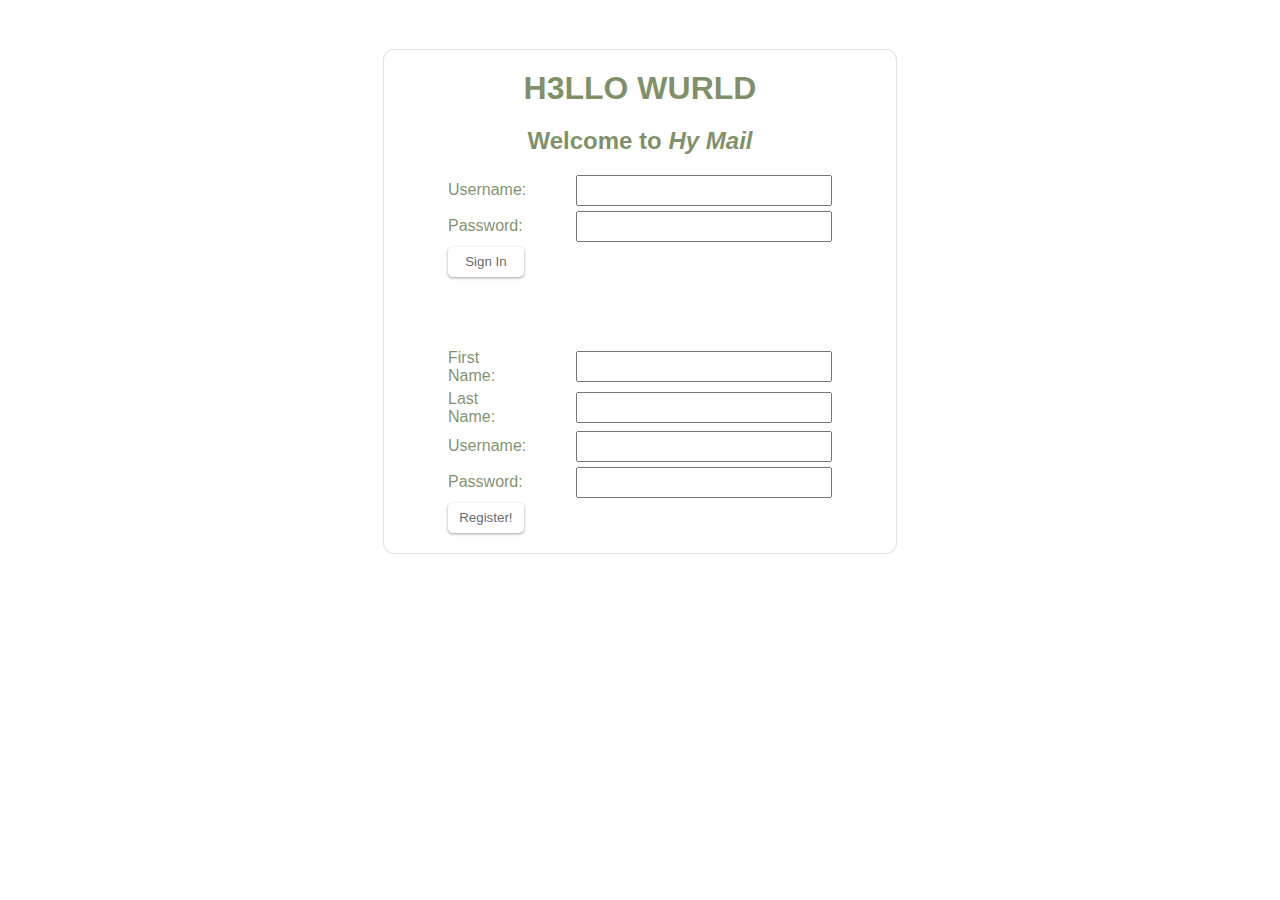
==== hy_chat/index.html @ 8f285a22 "adding mail app" ====
<!DOCTYPE html>
<html>
<head>
	<meta charset="utf-8">
	<meta name="viewport" content="width=device-width, initial-scale=1">
	
	<link rel="stylesheet" type="text/css" href="style.css">
	<link rel="stylesheet" href="https://fonts.googleapis.com/css?family=Sofia">
	<link href="https://fonts.googleapis.com/icon?family=Material+Icons" rel="stylesheet">
	<title>My Mail App</title>
</head>
<body>
	<div class="homePage">
		<h1>H3LLO WURLD</h1>
		<h2>Welcome to <em>Hy Mail</em></h2>
		<div>
			<div class="homePageInput">
				<p>Username:</p> 
				<input class="input_one" id='signInUsername' name="username" required>
			</div>
			<div class="homePageInput">
				<p>Password:</p>
				<input class="input_one" id='signInPassword' type="password" name="password">
			</div>
			
			<div class="homePageSign">
				<button onclick="signInFunction()"> Sign In</button>
				<p id="signInError"></p>
			</div>
		</div>
	
	
	<br><br><br><br>
	
	
		<div>
			<div class="homePageInput">
				<p>First Name:</p> 
				<input id='signUpFirstName' class="input_one" type="text"  name="firstname" required></div>
			
			<div class="homePageInput">
				<p>Last Name:</p> 
				<input id='signUpLastName' class="input_one" type="text"  name="lastname" required></div>
		
			<div class="homePageInput">
				<p>Username:</p>
				<input id='signUpUsername' class="input_one"  name="username" required></div>
			
			<div class="homePageInput">
				<p>Password:</p>
				<input id='signUpPassword' class="input_one"  type="password" min="6" name="password"></div>
		
			<div class="homePageSign">
			<button onclick="signUpFunction()">Register!</button>
				<p id="signUpError"></p>
			</div>
		</div>
	</div>
	
<script src="script.js"></script>
</body>
</html>
---- hy_chat/style.css ----
html {
	font-size: 62.5%;
}
body {
	color:  #446025b0;
	margin: 0;
	font-size: 1.6rem;
	font-family: Roboto,RobotoDraft,Helvetica,Arial,sans-serif;
}


#header {
	width: 100%;
	display: flex;
	height: 6.4rem;
	padding: 0.8rem;
	box-sizing: border-box;
	border: none;
	box-shadow: 0 0px 0px 0 rgb(60 64 67 / 30%), 0 0px 0px 1px rgb(60 64 67 / 15%);
}

.header_icons{
	opacity: 0.8;
	background-color: inherit;
	border: none;
	border-radius: 50%;
	height: 4rem;	
	width: 4rem;
	margin-right: 1rem;
	margin-left: 1rem;
	position: relative;
	left: 0.3rem;
}
.header_icons:hover {
	background-color: #e8eaed;
}

.header_logo{
	width: 18.2%;
	display: flex;
	position: relative;
	top: 0.5rem;
	left: -0.5rem;
}

#search {
	white-space: nowrap;
	overflow: hidden;
	text-overflow: ellipsis;
}

.header_search_bar{
	box-shadow: 0 1px 2px 0 rgb(60 64 67 / 30%), 0 1px 3px 1px rgb(60 64 67 / 15%);
	width: 50.3%;
	margin-right: 18.5%;
	height: 4.6rem;
	right: rem;
	display: flex;
	align-items: center;
	border-radius: 0.8rem;
}

.headerRight {
	opacity: 0.6;
	background-color: inherit;
	border: none;
	border-radius: 50%;
	height: 4rem;	
	width: 4rem;
	position: relative;
	top: 0.9rem;
}
.headerRight:hover {
	background-color: #e8eaed;
}

#accountOwner {
    font-size: 30px;
    line-height: 1;
    white-space: nowrap;
    word-wrap: normal;
    direction: ltr;
}

#id {
	width: 64rem;
	border: none;
	background-color: inherit;
	height: 100%;
}



#menu {
	box-sizing: border-box;
	padding-left: 0;
	width: 22%;
}
#compose {
	display: flex;
	align-items: center;
	height: 4.8rem;
	margin: 1.6rem 0;
	width: 14.4rem;
	position: relative;
	left: 1.5rem;
	border-radius: 24px;
	background-color: inherit;
	border: none;
	cursor: pointer;
	box-shadow: 0 1px 2px 0 rgb(60 64 67 / 30%), 0 1px 3px 1px rgb(60 64 67 / 15%);
}
#compose:hover {
	background-color: #fafafb;
	box-shadow: 0 1px 3px  0 rgb(60 64 67 / 30%), 0 4px 8px 3px rgb(60 64 67 / 15%);

}

#compose div{
	margin-left: 0.9rem;
	font-size: 1.3rem;
	font-weight: 500;
    letter-spacing: .25px;
	font-family: 'Google Sans', Roboto,RobotoDraft,Helvetica,Arial,sans-serif;
}


button img {
	position: relative;
	margin-left: 0.5rem;
	margin-right: 0.4rem;
}


#everything {
	display: flex;
}
#main {
	width: 100%;
}
ul {
	font-size: 1.4rem;
	list-style-type: none;
	padding: 0;
	margin: 0;

}

li a {
	padding-left: 2.4rem;
	color: inherit;
	display: flex;
	align-items: center;
	/*padding: ;*/
	height: 3.2rem;
	text-decoration: none;
	cursor: pointer;
	border-top-right-radius: 20px;
	border-bottom-right-radius: 20px;
}


li a.active {
	background-color: #d930251a;
	color: #d93025;
	font-weight: bold;
}

li a:hover:not(.active) {
	background-color: #f3f3f3;
}

li a p {
	margin-left: 2rem;
}

#labels{
	display: none;
}

#menu1 {
	height: 185px;
	overflow: auto;
}


#meet {
	height: 110px;
	box-shadow: 0px -2px 2px -1px rgb(0 0 0 / 10%);
	
}

#menu4:hover .kontent{
	display: block;
}

.kontent {
	display: none;
	position: absolute;
	background-color: #f9f9f9;
	min-width: 16rem;
	box-shadow: 0px 8px 16px 0px rgba(0,0,0,0.2);
	padding: 12px 16px;
	z-index: 1;
}

/* width */
::-webkit-scrollbar {
  width: 1rem;
  height: 1rem;
}

/* Track */
::-webkit-scrollbar-track {
  box-shadow: inset 0 0 5px grey;
}

/* Handle */
::-webkit-scrollbar-thumb {
  background: rgb(58 98 33 / 55%); 
  -webkit-box-shadow: inset 1px 1px 0px rgb(0 0 0 / 10%), 
  								inset 0px -1px 0px rgb(0 0 0 / 7%); 
}

section {
	padding-top: 5px;
}

#main_top{
	display: none;
	width: 100%;
	height: 50px;border: none;
	-webkit-box-shadow: inset 0 -1px 0 0 rgb(100 121 143 / 12%);
  box-shadow: inset 0 -1px 0 0 rgb(100 121 143 / 12%);
}

.mailContainer {
	display: flex;
	background: rgba(242,245,245,0.8);
	box-shadow: inset 0 -1px 0 0 rgb(100 121 143 / 12%);
	width: 100%;
	height: 4rem;
	padding: 1rem 1.5rem;
	box-sizing: border-box;
}

.mailContainer_Read {
	background: white;
	display: flex;
	box-shadow: inset 0 -1px 0 0 rgb(100 121 143 / 12%);
	width: 100%;
	height: 4rem;
	padding: 1rem 1.5rem;
	box-sizing: border-box;
}

.mailContainer:hover {
	box-shadow: inset 1px 0 0 #dadce0, inset -1px 0 0 #dadce0, 
							0 1px 2px 0 rgb(60 64 67 / 30%), 
							0 1px 3px 1px rgb(60 64 67 /15%);
	z-index: 2;
}

.mailContainer_Read:hover {
	box-shadow: inset 1px 0 0 #dadce0, inset -1px 0 0 #dadce0, 
						0 1px 2px 0 rgb(60 64 67 / 30%), 
						0 1px 3px 1px rgb(60 64 67 /15%);
	z-index: 2;
}


.mailContainer_i {
	position: relative;
	left: -1rem;
	top: -1rem;
	background-color: inherit;
	border: none;
	border-radius: 50%;
	height: 3.8rem;	
	width: 3.8rem;
	overflow: hidden;
	color: inherit;
}

.mailContainer_ii {
	position: relative;
	left: -2rem;
	top: -1rem;
	background-color: inherit;
	border: none;
	border-radius: 50%;
	height: 3.8rem;	
	width: 3.8rem;
	overflow: hidden;
	color: inherit;
}
.mailContainer_iii {
	position: relative;
	left: -3rem;
	top: -1rem;
	background-color: inherit;
	border: none;
	border-radius: 50%;
	height: 3.8rem;	
	width: 3.8rem;
	overflow: hidden;
	color: inherit;
}

.mailContainer_i:hover {
	background-color: #e8eaed;
	z-index: 11;

}
.mailContainer_ii:hover {
	background-color: #e8eaed;
	z-index: 11;
}
.mailContainer_iii:hover {
	background-color: #e8eaed;
	z-index: 11;
}

.sender {
	width: 20rem;
	position: relative;
	left: -2rem;
	overflow: hidden;
	text-align: center;
}

.mailContent {
	width: 67.8rem;
	overflow: hidden;
	text-overflow: ellipsis;
}

.mailTime {
	overflow: hidden;

}

.homePage {
	color:  #446025b0;
	border-radius: 10px;
	margin-left: 30%;
	margin-right: 30%;
	margin-top: 50px;
	padding: 20px 5% ;
	box-shadow: 0 0px 0px 0 rgb(60 64 67 / 30%), 0 0px 0px 1px rgb(60 64 67 / 15%);
}

.homePage h1 {
	margin: 0;
	text-align: center;
	
}

.homePage h2 {
	text-align: center;
	
}

.homePage div {
	width: 100%;
}

.homePageInput {
	display: flex;
	align-items: center;
	margin-bottom: 5px;

}

.homePageInput p {
	width: 120px;
	margin-right: 50px;
	margin-top: 0;
	margin-bottom: 0;
}

.homePageInput input {
	width: 100%;
	height: 25px;
}

.homePageSign {
	display: flex;
	align-items: center;
}

.homePageSign button {
	color: rgb(60 64 67 / 80%);
	height: 3rem;
	width: 10rem;
	background-color: inherit;
	border: none;
	border-radius: 5px;
	cursor: pointer;
	box-shadow: 0 1px 2px 0 rgb(60 64 67 / 30%), 0 1px 3px 1px rgb(60 64 67 / 15%);
	margin-right: 30px;
}

.homePageSign p {
	text-align: center;
	width: 100%;
	margin: 0;
}

.sendMailBox {
	margin-left: 10%;
  margin-top: 25px;
  width: 25%;
}

.recepient input {
	width: 97%;
	height: 30px;
}

#sendMailError {
	height: 20px;
}

::placeholder { 
  color: inherit;
  opacity: 0.8; 
}

.message textarea {
	height: 80px;
	width: 97%;
}

#profile {
	display: none;
	height: 450px;
	position: absolute;
	right: 10px;
	top: 70px;
	border-radius: 10px;
	background-color: white;
	width: 330px;
	box-shadow: 0px 8px 16px 0px rgba(0,0,0,0.2);
	padding: 12px 16px;
	z-index: 1;
}

#profile .profilePicture {
	height: 80px;
	width: 80px;
	border-radius: 50%;
	margin-top: 15px;
	margin-right: auto;
	margin-left: auto;
	background-color: tomato;
}

#profile h1 {
	text-align: center;
	margin-right: auto;
	margin-left: auto;
}

#profile h2 {
	text-align: center;
	margin-right: auto;
	margin-left: auto;
	padding-left: 15px;
	padding-right: 15px;
	overflow: hidden;
}

/* Set height to 100% for body and html to enable the background image to cover the whole page: */
/*section, html {
  height: 100%
}*/

.bgimg {
  /* Background image */
  background-image: url('https://w3images/forestbridge.jpg');
  /* Full-screen */
  height: 100%;
  /* Center the background image */
  background-position: center;
  /* Scale and zoom in the image */
  background-size: cover;
  /* Add position: relative to enable absolutely positioned elements inside the image (place text) */
  position: relative;
  /* Add a white text color to all elements inside the .bgimg container */
  color: inherit;
  /* Add a font */
  font-family: "Courier New", Courier, monospace;
  /* Set the font-size to 25 pixels */
  font-size: 25px;
}

/* Position text in the top-left corner */
.topleft {
  position: absolute;
  top: 0;
  left: 16px;
}

/* Position text in the bottom-left corner */
.bottomleft {
  position: absolute;
  bottom: 0;
  left: 16px;
}

/* Position text in the middle */
.middle {
  position: absolute;
  top: 50%;
  left: 50%;
  transform: translate(-50%, -50%);
  text-align: center;
}

/* Style the <hr> element */
hr {
  margin: auto;
  width: 40%;
}
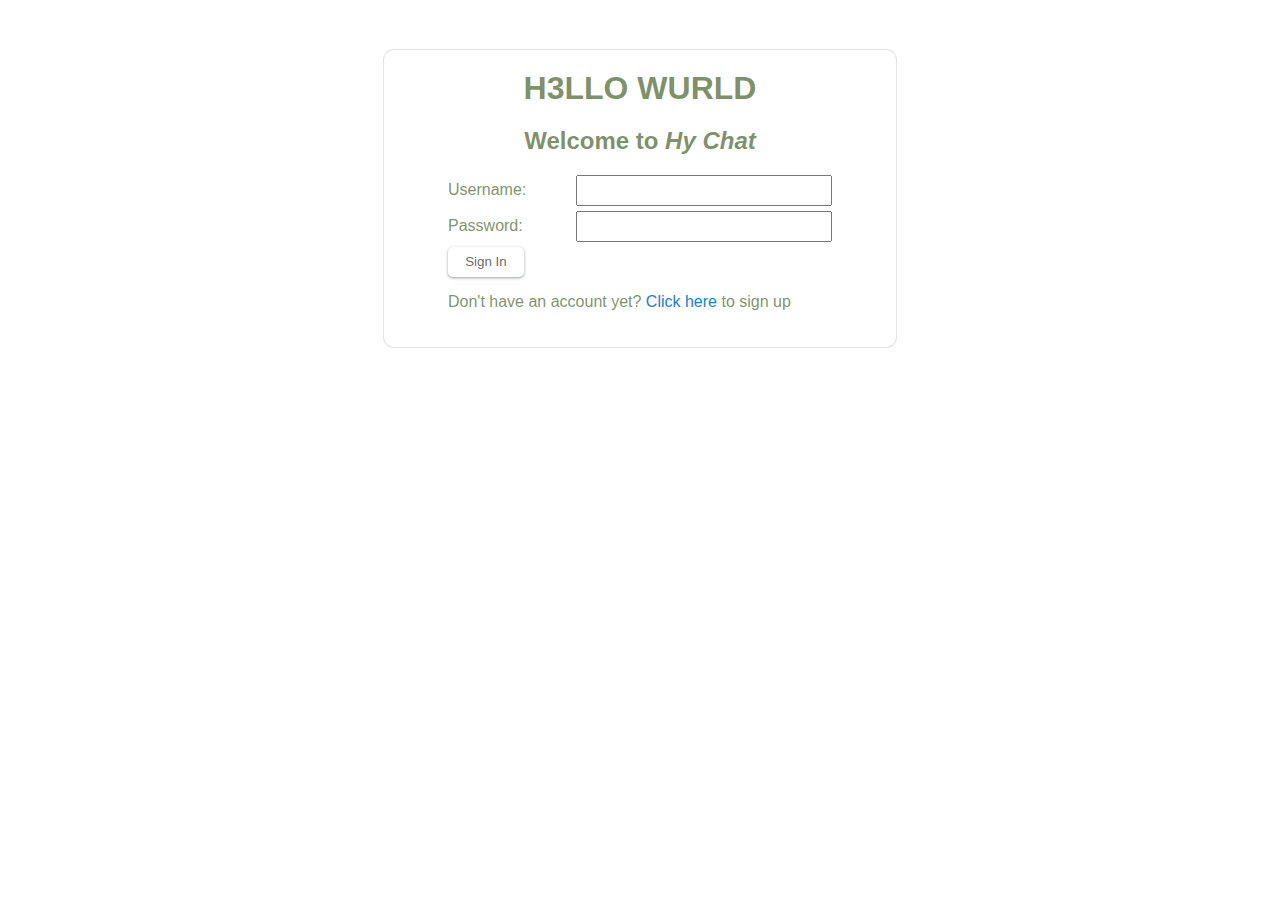
==== commit be12d8a9: "re" ====
--- a/hy_chat/index.html
+++ b/hy_chat/index.html
@@ -12,7 +12,7 @@
 <body>
 	<div class="homePage">
 		<h1>H3LLO WURLD</h1>
-		<h2>Welcome to <em>Hy Mail</em></h2>
+		<h2>Welcome to <em>Hy Chat</em></h2>
 		<div>
 			<div class="homePageInput">
 				<p>Username:</p> 
@@ -28,12 +28,10 @@
 				<p id="signInError"></p>
 			</div>
 		</div>
+	<p>Don't have an account yet? <a class="clickHere" onclick="showSignUpForm()">Click here</a> to sign up</p>
 	
 	
-	<br><br><br><br>
-	
-	
-		<div>
+		<div class="signUpForm">
 			<div class="homePageInput">
 				<p>First Name:</p> 
 				<input id='signUpFirstName' class="input_one" type="text"  name="firstname" required></div>
--- a/hy_chat/style.css
+++ b/hy_chat/style.css
@@ -8,6 +8,14 @@
 	font-family: Roboto,RobotoDraft,Helvetica,Arial,sans-serif;
 }
 
+.signUpForm {
+	display: none;
+}
+
+.clickHere {
+	cursor: pointer;
+	color: #227ecd;
+}
 
 #header {
 	width: 100%;
@@ -522,4 +530,12 @@
 hr {
   margin: auto;
   width: 40%;
+}
+
+
+@media only screen and (max-width: 600px) {
+		.homePage {
+			margin-left: 5%;
+			margin-right: 5%;
+		}
 }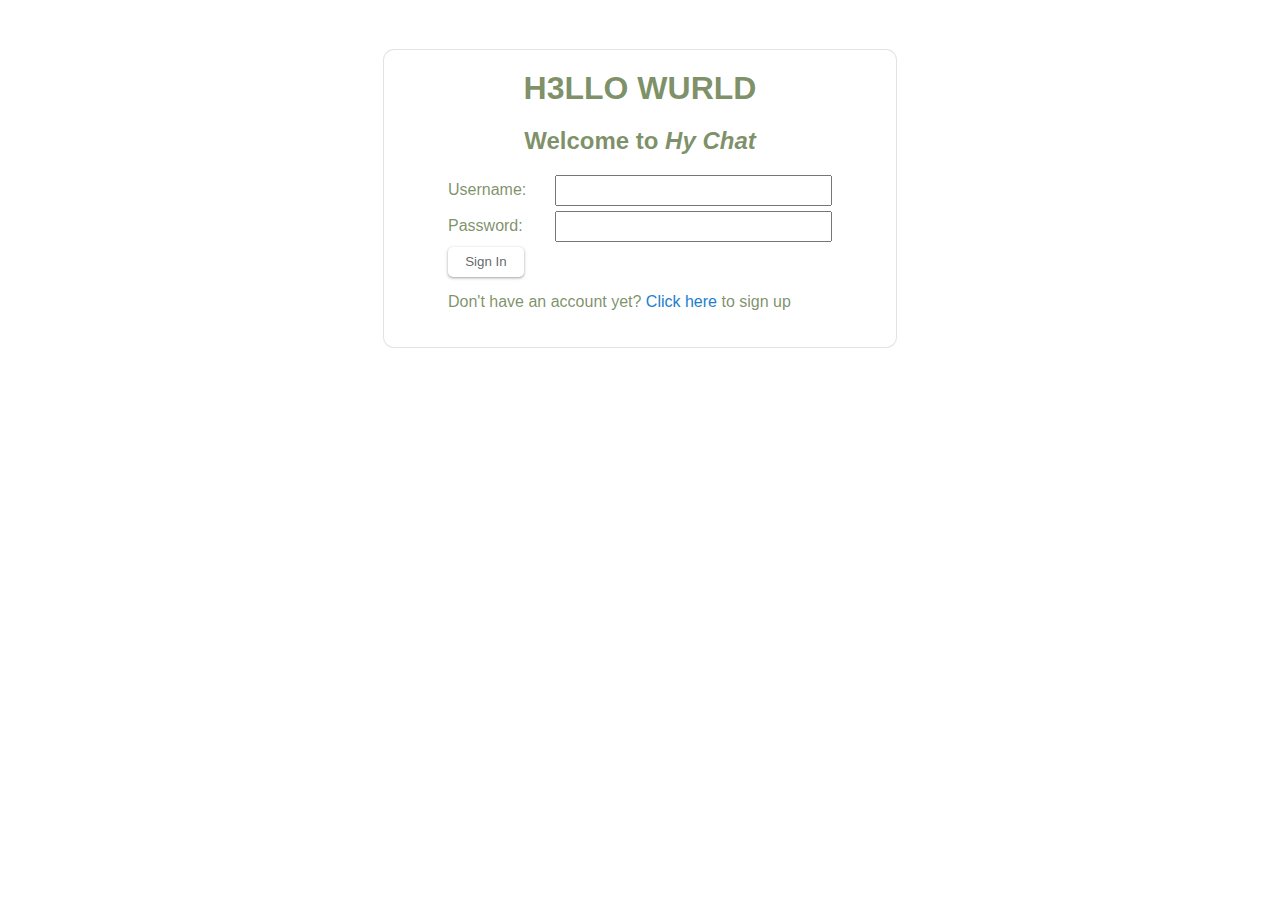
==== commit aa21fa61: "jjj2" ====
--- a/hy_chat/index.html
+++ b/hy_chat/index.html
@@ -15,11 +15,11 @@
 		<h2>Welcome to <em>Hy Chat</em></h2>
 		<div>
 			<div class="homePageInput">
-				<p>Username:</p> 
+				<label>Username:</label> 
 				<input class="input_one" id='signInUsername' name="username" required>
 			</div>
 			<div class="homePageInput">
-				<p>Password:</p>
+				<label>Password:</label>
 				<input class="input_one" id='signInPassword' type="password" name="password">
 			</div>
 			
@@ -28,28 +28,28 @@
 				<p id="signInError"></p>
 			</div>
 		</div>
-	<p>Don't have an account yet? <a class="clickHere" onclick="showSignUpForm()">Click here</a> to sign up</p>
+	<p id="disappear">Don't have an account yet? <a class="clickHere" onclick="showSignUpForm()">Click here</a> to sign up</p>
 	
 	
 		<div class="signUpForm">
 			<div class="homePageInput">
-				<p>First Name:</p> 
+				<label>First Name:</label> 
 				<input id='signUpFirstName' class="input_one" type="text"  name="firstname" required></div>
 			
 			<div class="homePageInput">
-				<p>Last Name:</p> 
+				<label>Last Name:</label> 
 				<input id='signUpLastName' class="input_one" type="text"  name="lastname" required></div>
 		
 			<div class="homePageInput">
-				<p>Username:</p>
+				<label>Username:</label>
 				<input id='signUpUsername' class="input_one"  name="username" required></div>
 			
 			<div class="homePageInput">
-				<p>Password:</p>
+				<label>Password:</label>
 				<input id='signUpPassword' class="input_one"  type="password" min="6" name="password"></div>
 		
 			<div class="homePageSign">
-			<button onclick="signUpFunction()">Register!</button>
+			<button onclick="signUpFunction()">Sign Up</button>
 				<p id="signUpError"></p>
 			</div>
 		</div>
--- a/hy_chat/style.css
+++ b/hy_chat/style.css
@@ -375,21 +375,23 @@
 
 .homePageInput {
 	display: flex;
+	justify-content: space-between;
 	align-items: center;
 	margin-bottom: 5px;
 
 }
 
-.homePageInput p {
-	width: 120px;
-	margin-right: 50px;
-	margin-top: 0;
-	margin-bottom: 0;
-}
 
 .homePageInput input {
-	width: 100%;
+	width: 50%;
 	height: 25px;
+}
+
+@media only screen and (min-width: 600px){
+	.homePageInput input {
+	width: 70%;
+	height: 25px;
+}
 }
 
 .homePageSign {
